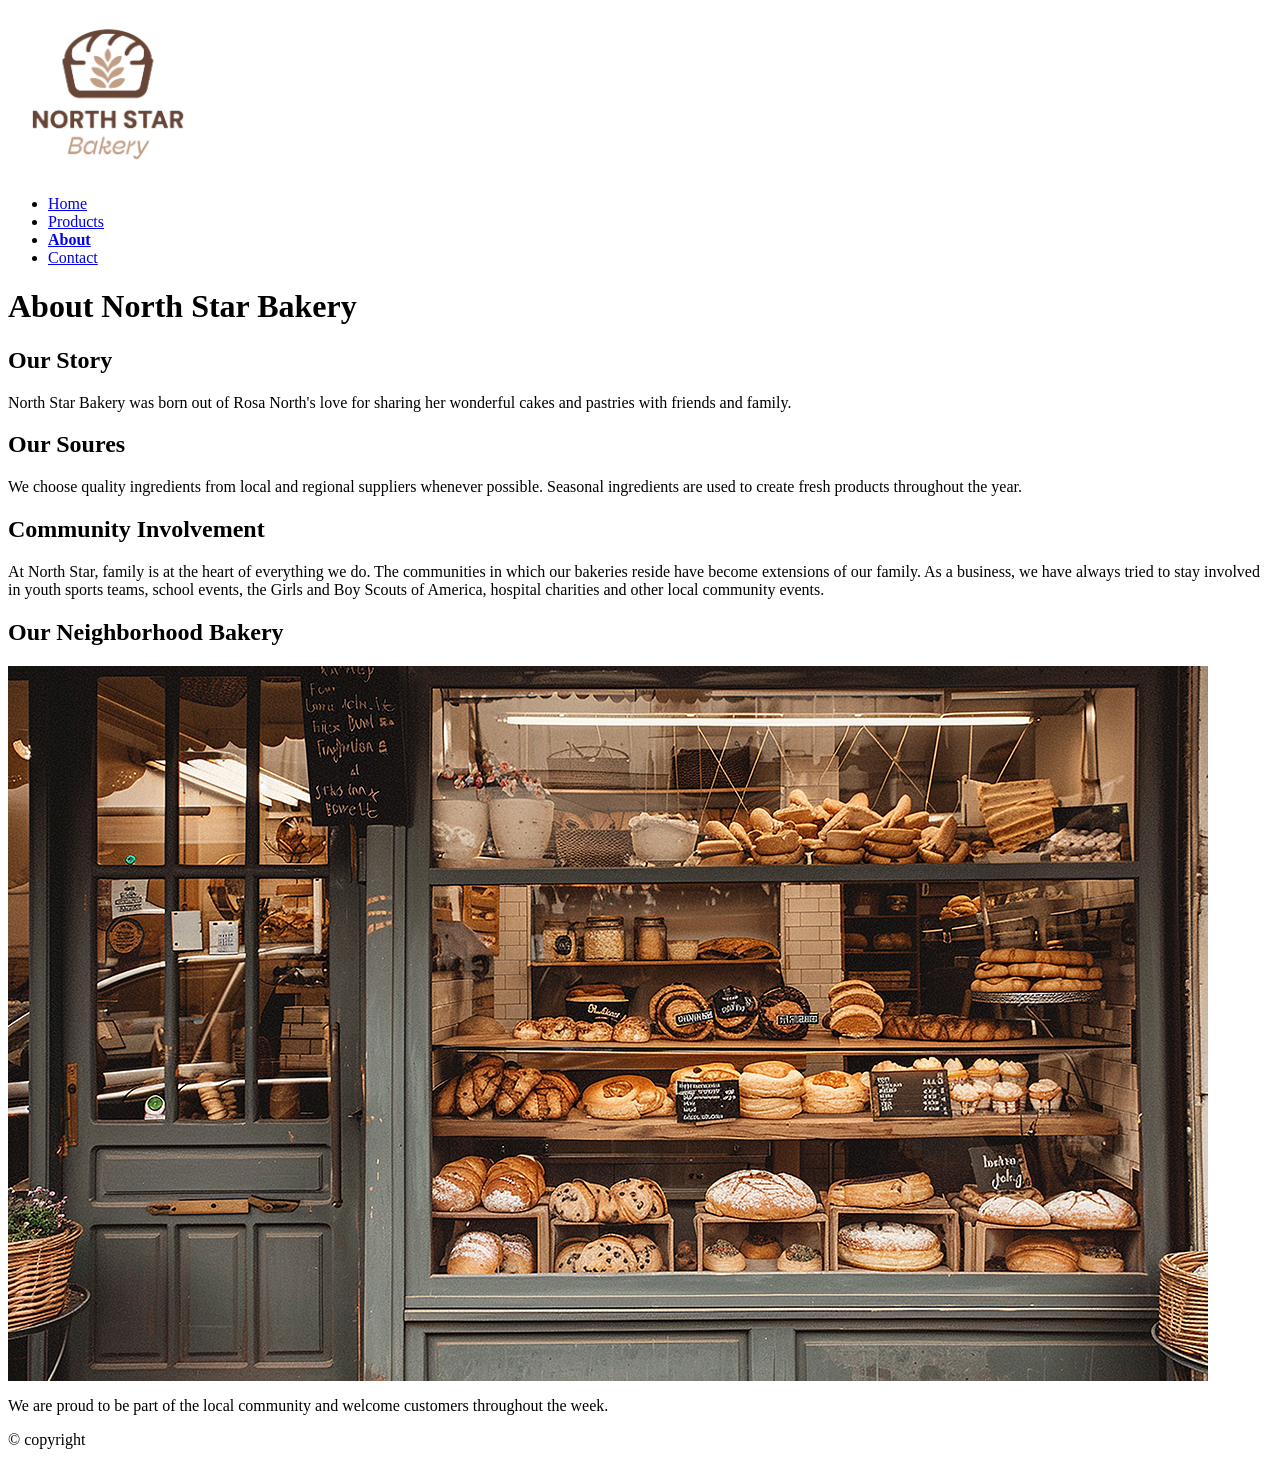
==== about.html @ af0f339d "Update about.html" ====
<html lang="en">

  <head>
    <meta charset="UTF-8">
    <meta name="viewport" content="width=device-width, initial-scale=1.0">
    <title>North Star Bakery</title>
  </head>
  
  <header>
    <img src="./images/bakery-logo_c.png" alt="North Star Bakery Logo" width="200">
    
    <nav>
      <ul>
        <li><a href="./index.html">Home</a></li>
        <li><a href="./products.html">Products</a></li>
        <li><b><a href="./about.html">About</a></b></li>
        <li><a href="./contact.html">Contact</a></li>
      </ul>
    </nav>
  </header>
  
  <main>
    <h1>About North Star Bakery</h1>
    <section>
      <h2>Our Story</h2>
      <p>North Star Bakery was born out of Rosa North's love for sharing her wonderful cakes and pastries with friends and family.</p>
    </section>
    <section>
      <h2>Our Soures</h2>
      <p>We choose quality ingredients from local and regional suppliers whenever possible.
        Seasonal ingredients are used to create fresh products throughout the year.</p>
    </section>
    <section>
      <h2>Community Involvement</h2>
      <p>At North Star, family is at the heart of everything we do. The communities in which our bakeries reside have become extensions of our family. As a business, we have always tried to stay involved in youth sports teams, school events, the Girls and Boy Scouts of America, hospital charities and other local community events.</p>
    </section>
    <section>
      <h2>Our Neighborhood Bakery</h2>
      <img src="./images/bakery-storefront_c.png" alt="North Star Bakery storefront">
      <p>We are proud to be part of the local community and welcome customers throughout the week.</p>
    </section>
  </main>

  <footer> <p>&copy; copyright</p> </footer>
</html>
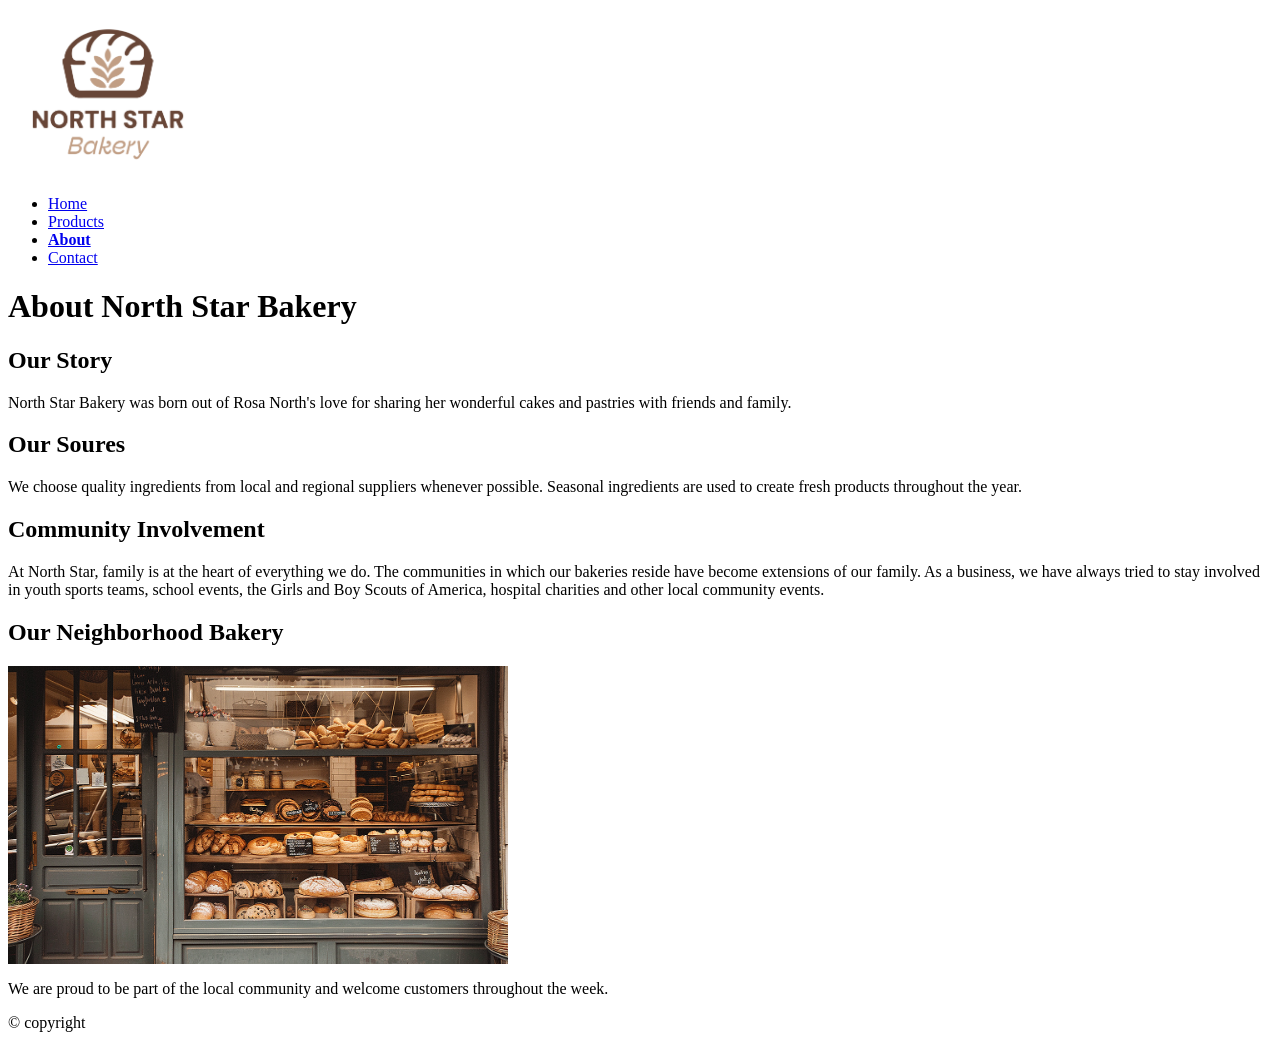
==== commit 6c089b0f: "Update about.html" ====
--- a/about.html
+++ b/about.html
@@ -36,7 +36,7 @@
     </section>
     <section>
       <h2>Our Neighborhood Bakery</h2>
-      <img src="./images/bakery-storefront_c.png" alt="North Star Bakery storefront">
+      <img src="./images/bakery-storefront_c.png" alt="North Star Bakery storefront" width="500">
       <p>We are proud to be part of the local community and welcome customers throughout the week.</p>
     </section>
   </main>
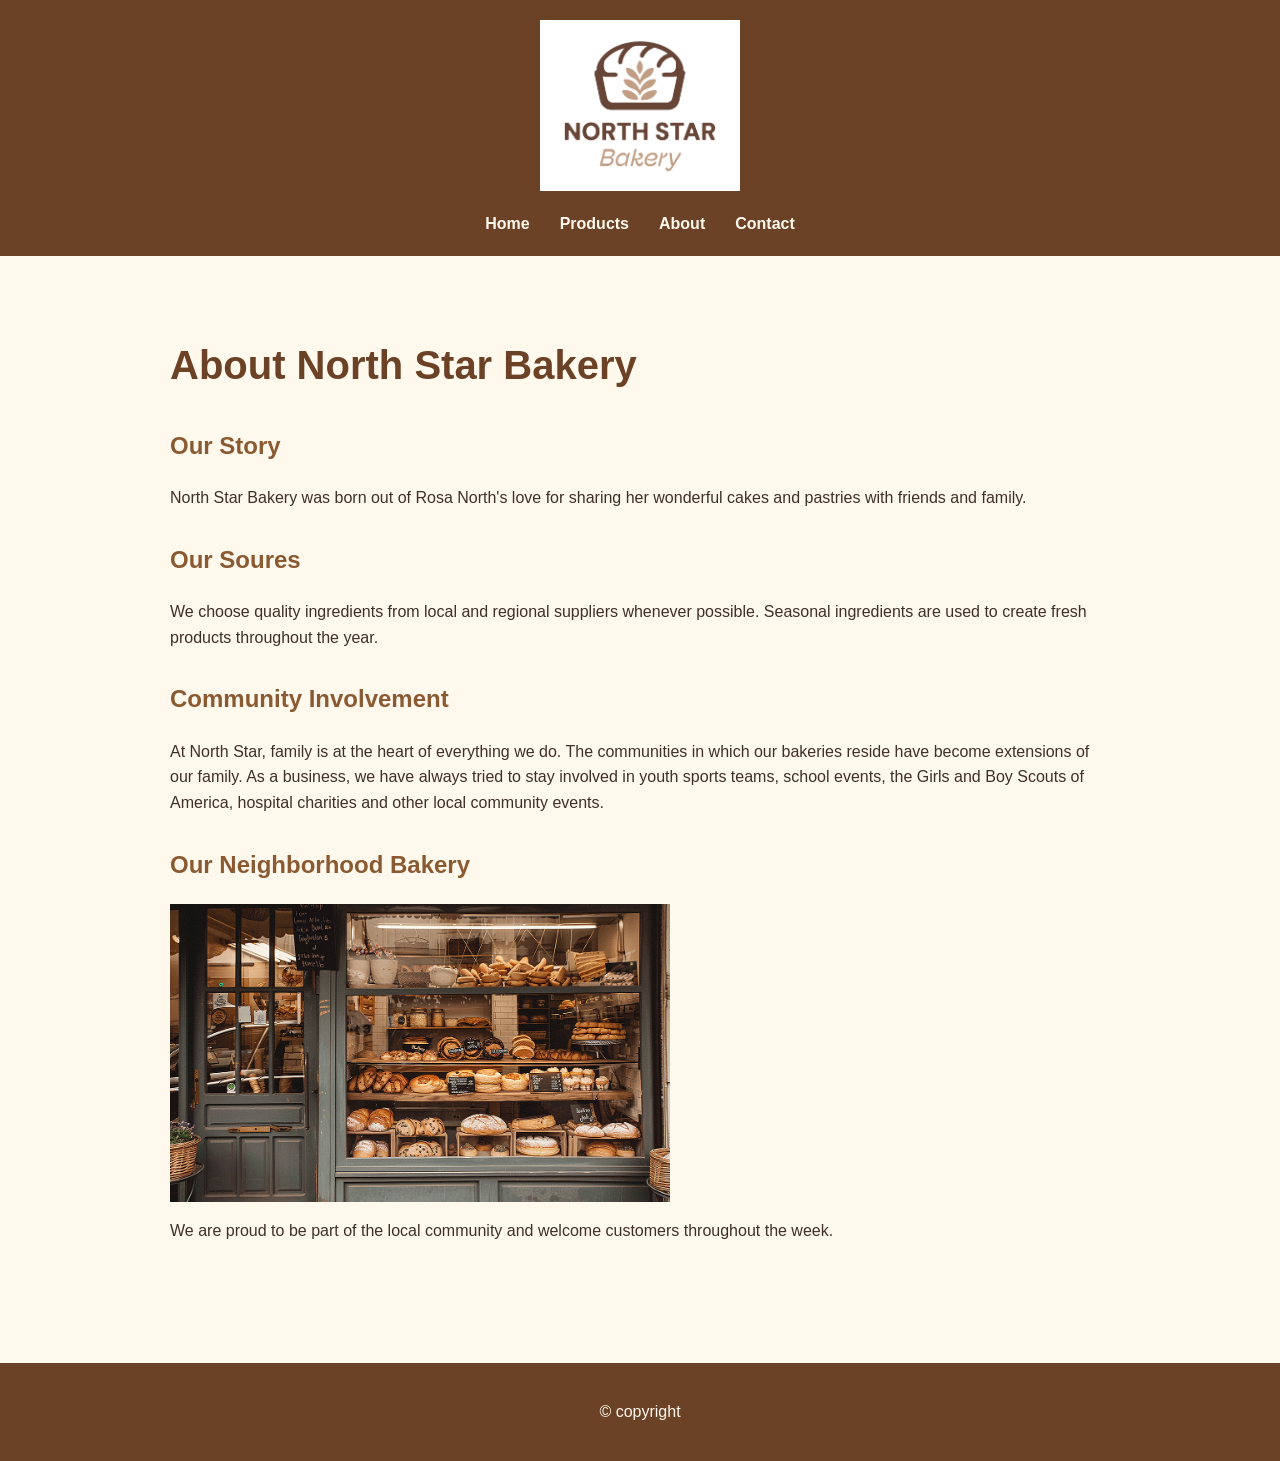
==== commit feadf94a: "Update about.html" ====
--- a/about.html
+++ b/about.html
@@ -3,43 +3,46 @@
   <head>
     <meta charset="UTF-8">
     <meta name="viewport" content="width=device-width, initial-scale=1.0">
-    <title>North Star Bakery</title>
+    <title>North Star Bakery | About</title>
+    <link rel="stylesheet" href="./css/styles.css">
   </head>
+
+  <body>
+    <header>
+      <img src="./images/bakery-logo_c.png" alt="North Star Bakery Logo">
+      
+      <nav>
+        <ul>
+          <li><a href="./index.html">Home</a></li>
+          <li><a href="./products.html">Products</a></li>
+          <li><b><a href="./about.html">About</a></b></li>
+          <li><a href="./contact.html">Contact</a></li>
+        </ul>
+      </nav>
+    </header>
+    
+    <main>
+      <h1>About North Star Bakery</h1>
+      <section>
+        <h2>Our Story</h2>
+        <p>North Star Bakery was born out of Rosa North's love for sharing her wonderful cakes and pastries with friends and family.</p>
+      </section>
+      <section>
+        <h2>Our Soures</h2>
+        <p>We choose quality ingredients from local and regional suppliers whenever possible.
+          Seasonal ingredients are used to create fresh products throughout the year.</p>
+      </section>
+      <section>
+        <h2>Community Involvement</h2>
+        <p>At North Star, family is at the heart of everything we do. The communities in which our bakeries reside have become extensions of our family. As a business, we have always tried to stay involved in youth sports teams, school events, the Girls and Boy Scouts of America, hospital charities and other local community events.</p>
+      </section>
+      <section>
+        <h2>Our Neighborhood Bakery</h2>
+        <img src="./images/bakery-storefront_c.png" alt="North Star Bakery storefront" width="500">
+        <p>We are proud to be part of the local community and welcome customers throughout the week.</p>
+      </section>
+    </main>
   
-  <header>
-    <img src="./images/bakery-logo_c.png" alt="North Star Bakery Logo" width="200">
-    
-    <nav>
-      <ul>
-        <li><a href="./index.html">Home</a></li>
-        <li><a href="./products.html">Products</a></li>
-        <li><b><a href="./about.html">About</a></b></li>
-        <li><a href="./contact.html">Contact</a></li>
-      </ul>
-    </nav>
-  </header>
-  
-  <main>
-    <h1>About North Star Bakery</h1>
-    <section>
-      <h2>Our Story</h2>
-      <p>North Star Bakery was born out of Rosa North's love for sharing her wonderful cakes and pastries with friends and family.</p>
-    </section>
-    <section>
-      <h2>Our Soures</h2>
-      <p>We choose quality ingredients from local and regional suppliers whenever possible.
-        Seasonal ingredients are used to create fresh products throughout the year.</p>
-    </section>
-    <section>
-      <h2>Community Involvement</h2>
-      <p>At North Star, family is at the heart of everything we do. The communities in which our bakeries reside have become extensions of our family. As a business, we have always tried to stay involved in youth sports teams, school events, the Girls and Boy Scouts of America, hospital charities and other local community events.</p>
-    </section>
-    <section>
-      <h2>Our Neighborhood Bakery</h2>
-      <img src="./images/bakery-storefront_c.png" alt="North Star Bakery storefront" width="500">
-      <p>We are proud to be part of the local community and welcome customers throughout the week.</p>
-    </section>
-  </main>
-
-  <footer> <p>&copy; copyright</p> </footer>
+    <footer> <p>&copy; copyright</p> </footer>
+  </body>
 </html>
--- a/css/styles.css
+++ b/css/styles.css
@@ -0,0 +1,141 @@
+* {
+  box-sizing: border-box;
+}
+
+body {
+  margin: 0;
+  font-family: Arial, sans-serif;
+  background-color: #fff8ed;
+  color: #3f3028;
+  line-height: 1.6;
+}
+
+header {
+  background-color: #6b4226;
+  padding: 20px;
+  text-align: center;
+}
+
+header img {
+  max-width: 200px;
+  height: auto;
+}
+
+nav ul {
+  list-style: none;
+  padding: 0;
+  margin: 20px 0 0;
+  display: flex;
+  flex-direction: column;
+  gap: 10px;
+}
+
+nav a {
+  color: #fff8ed;
+  text-decoration: none;
+  font-weight: bold;
+}
+
+nav a:hover {
+  text-decoration: underline;
+}
+
+main {
+  max-width: 1000px;
+  margin: 0 auto;
+  padding: 30px 20px;
+}
+
+h1 {
+  color: #6b4226;
+  font-size: 2rem;
+  margin-bottom: 25px;
+}
+
+h2 {
+  color: #8a5a32;
+  margin-top: 30px;
+}
+
+section {
+  margin-bottom: 30px;
+}
+
+img,
+video {
+  max-width: 100%;
+  height: auto;
+}
+
+figure {
+  margin: 30px 0;
+  text-align: center;
+}
+
+figcaption {
+  margin-top: 10px;
+  font-style: italic;
+}
+
+form {
+  max-width: 700px;
+}
+
+fieldset {
+  margin-bottom: 20px;
+  padding: 20px;
+  border: 1px solid #c9a77b;
+  background-color: #fffdf8;
+}
+
+legend {
+  font-weight: bold;
+  color: #6b4226;
+}
+
+input,
+select,
+textarea {
+  width: 100%;
+  max-width: 500px;
+  padding: 10px;
+  margin: 6px 0 15px;
+  font: inherit;
+}
+
+button {
+  padding: 10px 20px;
+  background-color: #6b4226;
+  color: #fff8ed;
+  border: none;
+  cursor: pointer;
+  font-weight: bold;
+}
+
+button:hover {
+  background-color: #8a5a32;
+}
+
+footer {
+  background-color: #6b4226;
+  color: #fff8ed;
+  text-align: center;
+  padding: 20px;
+  margin-top: 40px;
+}
+
+@media (min-width: 768px) {
+  nav ul {
+    flex-direction: row;
+    justify-content: center;
+    gap: 30px;
+  }
+  
+  h1 {
+    font-size: 2.5rem;
+  }
+  
+  main {
+    padding: 50px 30px;
+  }
+}
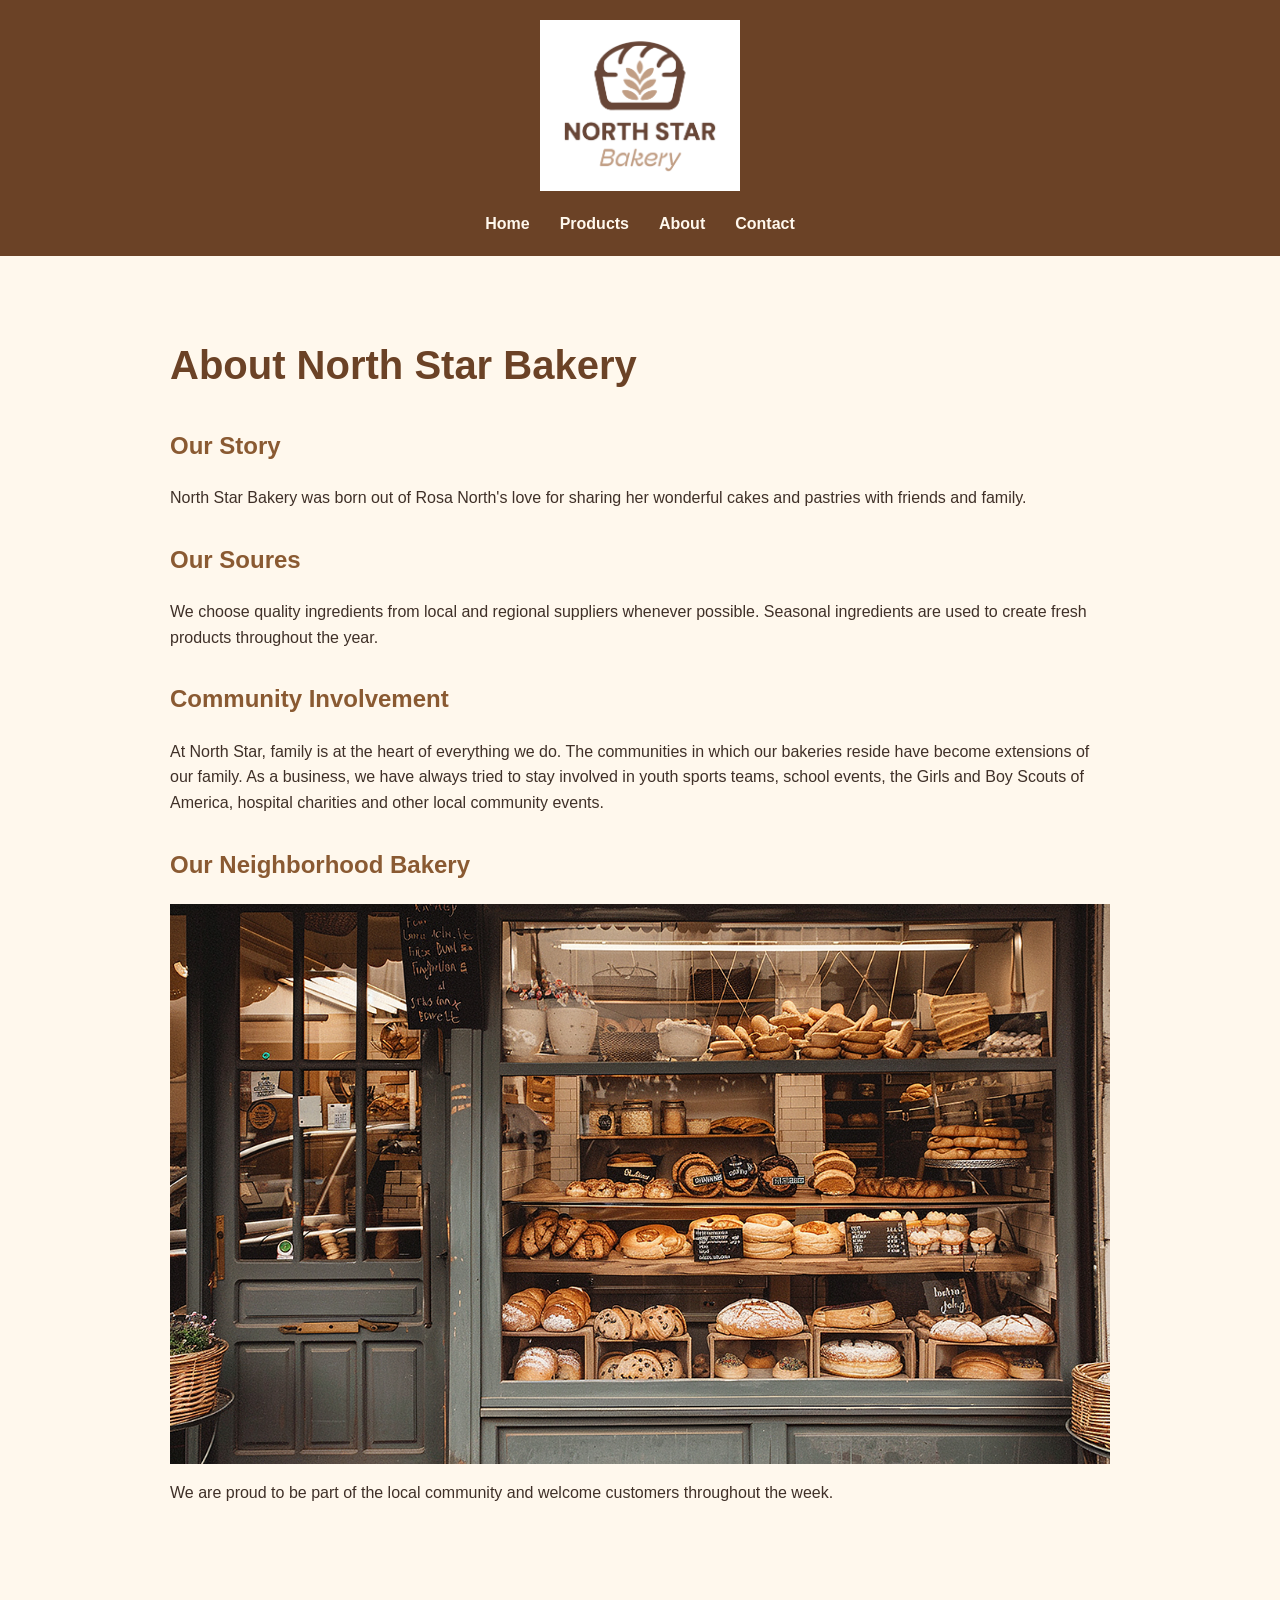
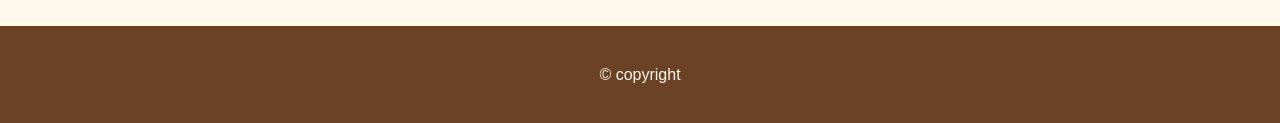
==== commit 4ae9f835: "Update about.html" ====
--- a/about.html
+++ b/about.html
@@ -15,7 +15,7 @@
         <ul>
           <li><a href="./index.html">Home</a></li>
           <li><a href="./products.html">Products</a></li>
-          <li><b><a href="./about.html">About</a></b></li>
+          <li><a href="./about.html">About</a></li>
           <li><a href="./contact.html">Contact</a></li>
         </ul>
       </nav>
@@ -38,7 +38,7 @@
       </section>
       <section>
         <h2>Our Neighborhood Bakery</h2>
-        <img src="./images/bakery-storefront_c.png" alt="North Star Bakery storefront" width="500">
+        <img src="./images/bakery-storefront_c.png" alt="North Star Bakery storefront">
         <p>We are proud to be part of the local community and welcome customers throughout the week.</p>
       </section>
     </main>
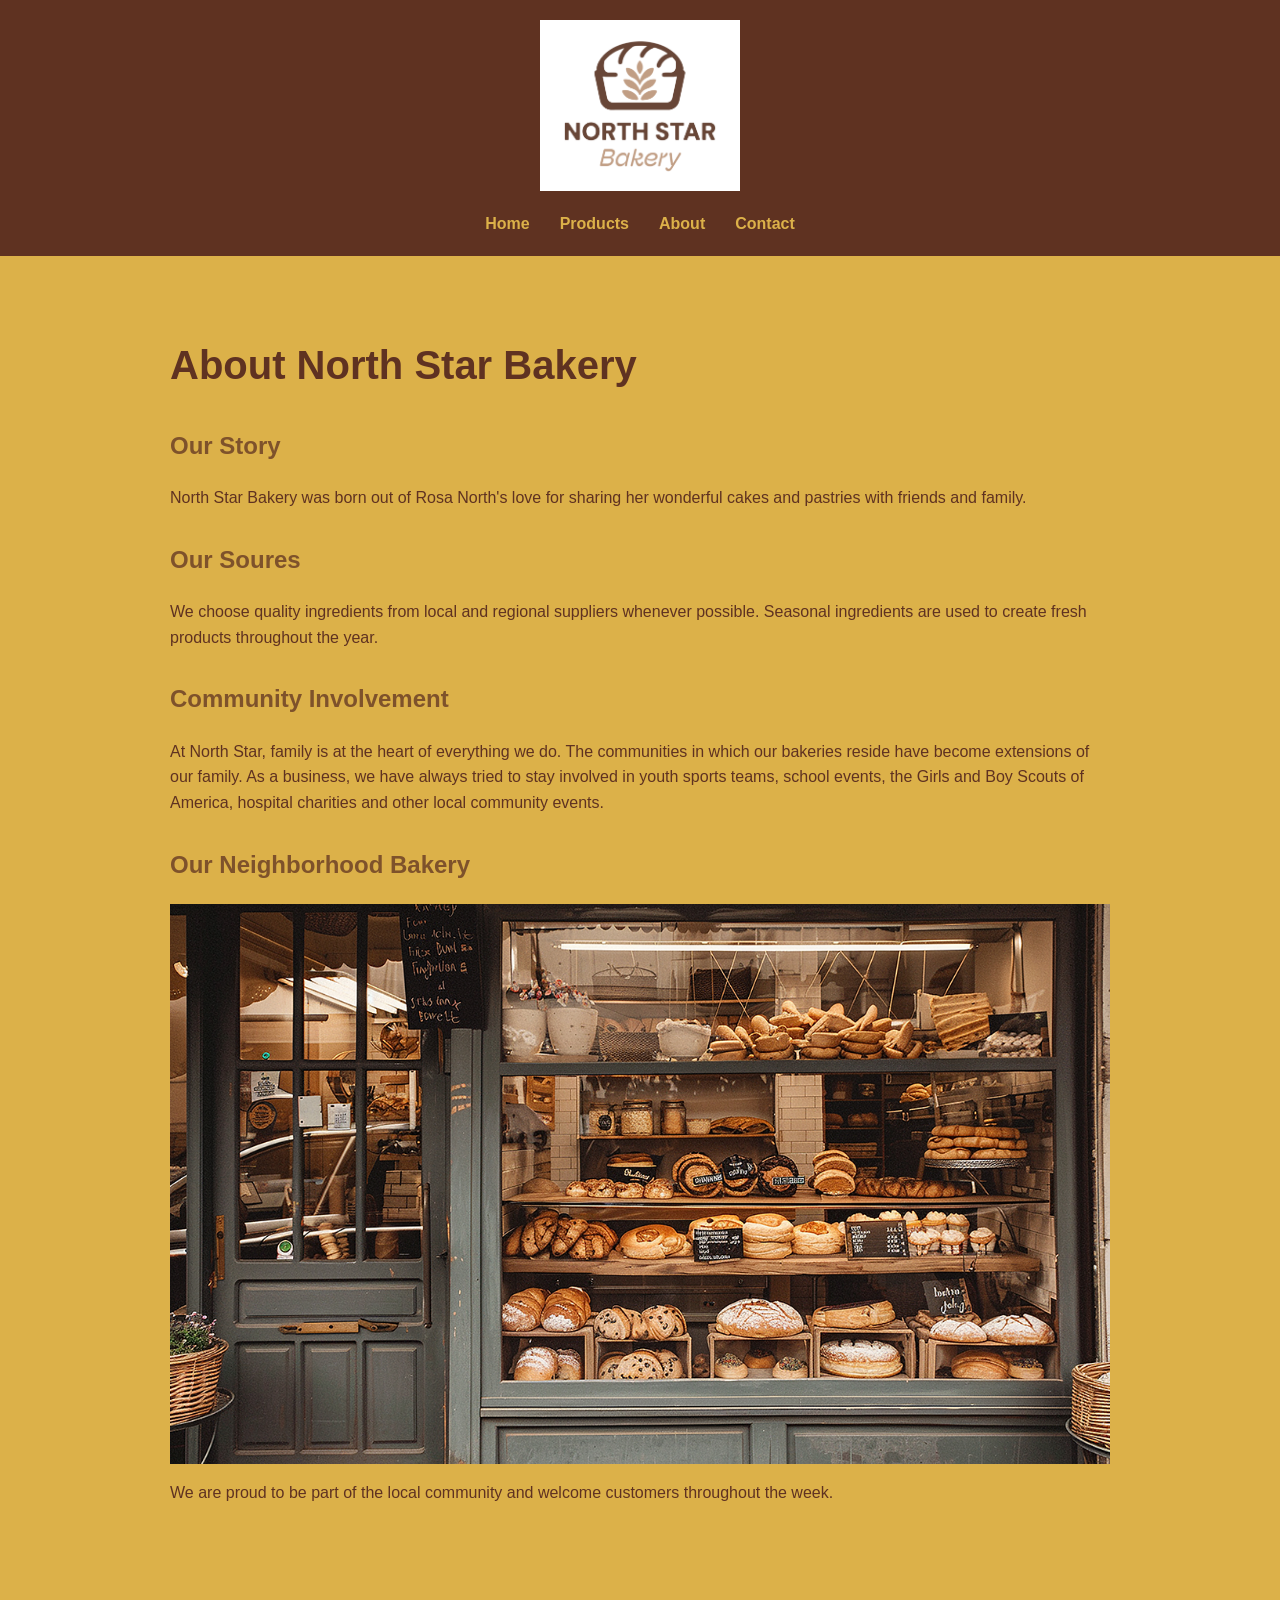
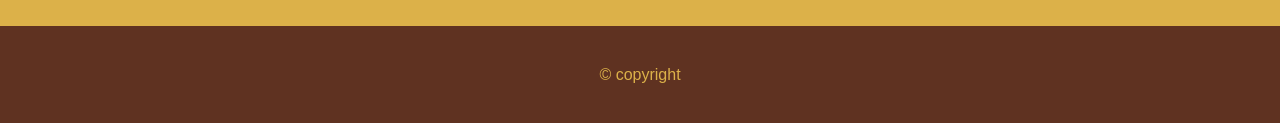
==== commit 80a06227: "adding js" ====
--- a/about.html
+++ b/about.html
@@ -4,7 +4,9 @@
     <meta charset="UTF-8">
     <meta name="viewport" content="width=device-width, initial-scale=1.0">
     <title>North Star Bakery | About</title>
+    
     <link rel="stylesheet" href="./css/styles.css">
+    <script src="./js/script.js"></script>
   </head>
 
   <body>
--- a/css/styles.css
+++ b/css/styles.css
@@ -1,3 +1,10 @@
+/*
+ * Color Hex Code
+ * Dark: #5F3221
+ * Mid: #7E522B
+ * Light: #DCB149
+ */
+
 * {
   box-sizing: border-box;
 }
@@ -5,18 +12,19 @@
 body {
   margin: 0;
   font-family: Arial, sans-serif;
-  background-color: #fff8ed;
-  color: #3f3028;
+  background-color: #DCB149;
+  color: #5F3221;
   line-height: 1.6;
 }
 
 header {
-  background-color: #6b4226;
+  background-color: #5F3221;
   padding: 20px;
   text-align: center;
 }
 
 header img {
+  /* LOGO */
   max-width: 200px;
   height: auto;
 }
@@ -31,7 +39,7 @@
 }
 
 nav a {
-  color: #fff8ed;
+  color: #DCB149;
   text-decoration: none;
   font-weight: bold;
 }
@@ -47,13 +55,13 @@
 }
 
 h1 {
-  color: #6b4226;
+  color: #5F3221;
   font-size: 2rem;
   margin-bottom: 25px;
 }
 
 h2 {
-  color: #8a5a32;
+  color: #7E522B;
   margin-top: 30px;
 }
 
@@ -84,41 +92,44 @@
 fieldset {
   margin-bottom: 20px;
   padding: 20px;
-  border: 1px solid #c9a77b;
-  background-color: #fffdf8;
+  border: 1px solid #5F3221;
 }
 
 legend {
   font-weight: bold;
-  color: #6b4226;
+  color: #5F3221;
 }
 
 input,
 select,
 textarea {
+  font: inherit;
   width: 100%;
   max-width: 500px;
   padding: 10px;
   margin: 6px 0 15px;
-  font: inherit;
+  vertical-align: middle;
+  border: 1px solid #5F3221;
+  background-color: #DCB149;
+  color: #5F3221;
 }
 
 button {
   padding: 10px 20px;
-  background-color: #6b4226;
-  color: #fff8ed;
+  background-color: #5F3221;
+  color: #DCB149;
   border: none;
   cursor: pointer;
   font-weight: bold;
 }
 
 button:hover {
-  background-color: #8a5a32;
+  background-color: #7E522B;
 }
 
 footer {
-  background-color: #6b4226;
-  color: #fff8ed;
+  background-color: #5F3221;
+  color: #DCB149;
   text-align: center;
   padding: 20px;
   margin-top: 40px;
